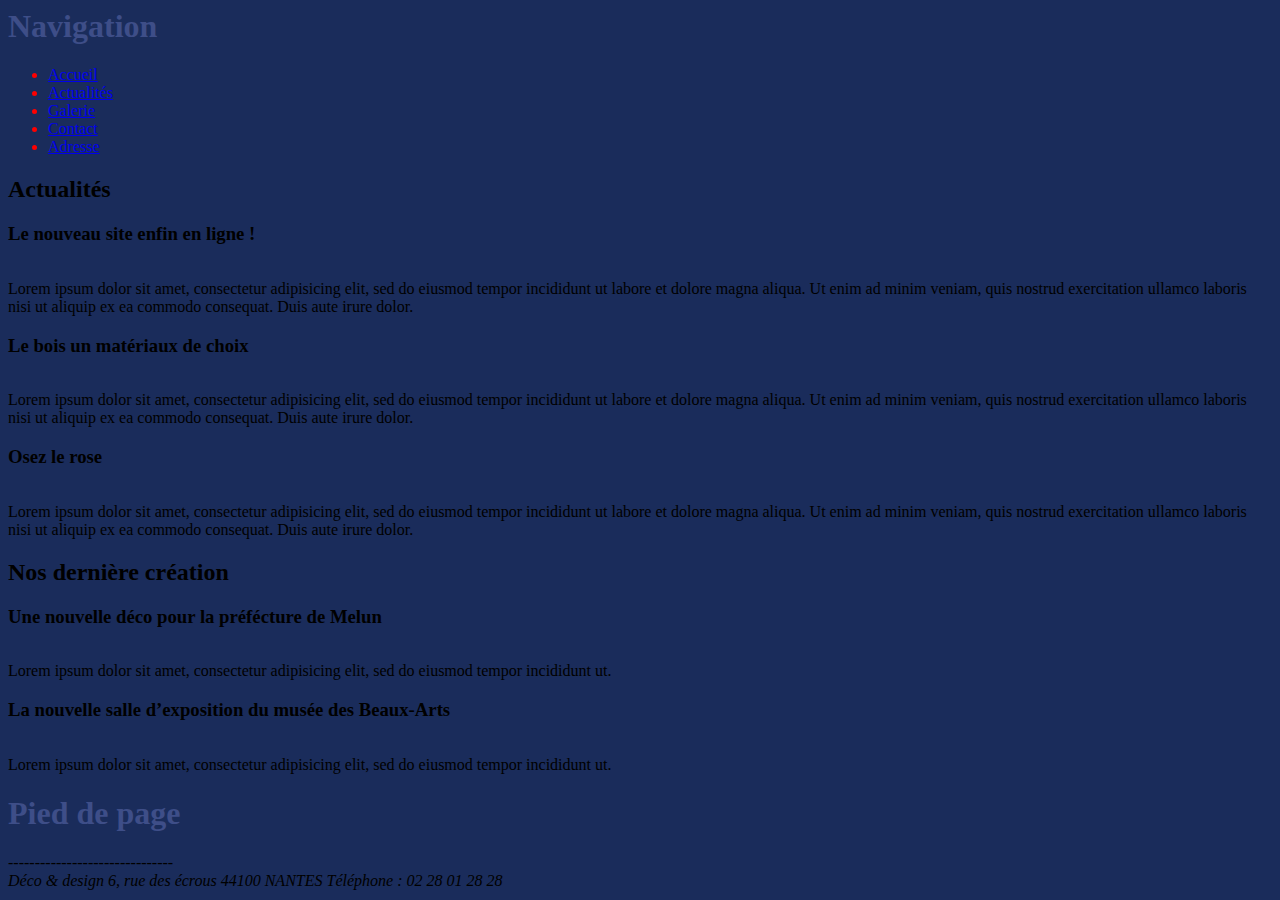
==== projweb_1/index.html @ b04c0647 "Proj1Web" ====
<DOCTYPE html>
<html>
<head>
  <meta charset="utf-8">
  <meta name="viewport" content="width=device-width">
  <link rel="stylesheet" type="text/css" href="style.css" />
  <title>Déco &amp design</title>
</head>
<body>

<audio>rc="music.oga" controls>
        <a href="music.oga">Download song</a></audio>
  <h1>Navigation</h1>
<nav>
  <ul class="liste">
    <li> <a href="https://lasonotheque.org/"> Accueil</a> </li>
    <li> <a href="https://lasonotheque.org/"> Actualités</a> </li>
    <li> <a href="https://lasonotheque.org/"> Galerie</a> </li>
    <li> <a href="https://lasonotheque.org/"> Contact</a> </li>
    <li> <a href="https://lasonotheque.org/"> Adresse</a> </li>
  </ul>
</nav>

<section>
  <h2>Actualités</h2>
  <article>
    <h3>Le nouveau site enfin en ligne !</h3>
    <img src="https://via.placeholder.com/350x150" alt="">
    <p>Lorem ipsum dolor sit amet, consectetur adipisicing elit, sed do eiusmod tempor incididunt ut labore et dolore magna aliqua. Ut enim ad minim veniam, quis nostrud exercitation ullamco
  laboris nisi ut aliquip ex ea commodo consequat. Duis aute irure dolor.</p>
</article>


  <article>
    <h3>Le bois un matériaux de choix</h3>
      <img src="https://via.placeholder.com/350x150" alt="">
      <p>Lorem ipsum dolor sit amet, consectetur adipisicing elit, sed do eiusmod tempor incididunt ut labore et dolore magna aliqua. Ut enim ad minim veniam, quis nostrud exercitation ullamco
      laboris nisi ut aliquip ex ea commodo consequat. Duis aute irure dolor.</p>
  </article>

  <article>
      <h3>Osez le rose</h3>
      <img src="https://via.placeholder.com/350x150" alt="">
      <p>Lorem ipsum dolor sit amet, consectetur adipisicing elit, sed do eiusmod tempor incididunt ut labore et dolore magna aliqua. Ut enim ad minim veniam, quis nostrud exercitation ullamco
      laboris nisi ut aliquip ex ea commodo consequat. Duis aute irure dolor.</p>
  </article>
</section>


<section>
  <h2>Nos dernière création</h2>
    <article>
      <h3>Une nouvelle déco pour la préfécture de Melun</h3>
      <img src="https://via.placeholder.com/350x150" alt="">
      <p> Lorem ipsum dolor sit amet, consectetur adipisicing elit, sed do eiusmod tempor incididunt ut.</p>
    </article>
    <article>
      <h3>La nouvelle salle d’exposition du musée des Beaux-Arts</h3>
          <img src="https://via.placeholder.com/350x150" alt="">
      <p> Lorem ipsum dolor sit amet, consectetur adipisicing elit, sed do eiusmod tempor incididunt ut.</p>
    </article>
</section>



<footer>
<h1>Pied de page</h1>
-------------------------------

<footer>
  <address>
    Déco &amp design
    6, rue des écrous
    44100 NANTES
    Téléphone : 02 28 01 28 28
  </address>
</footer>

</body>
</html>
---- projweb_1/style.css ----
body 
{
	background-color: #1A2C5B;
}

h1 
{
	color: #3E4E88;
}

.liste 
{
    color: red;
}
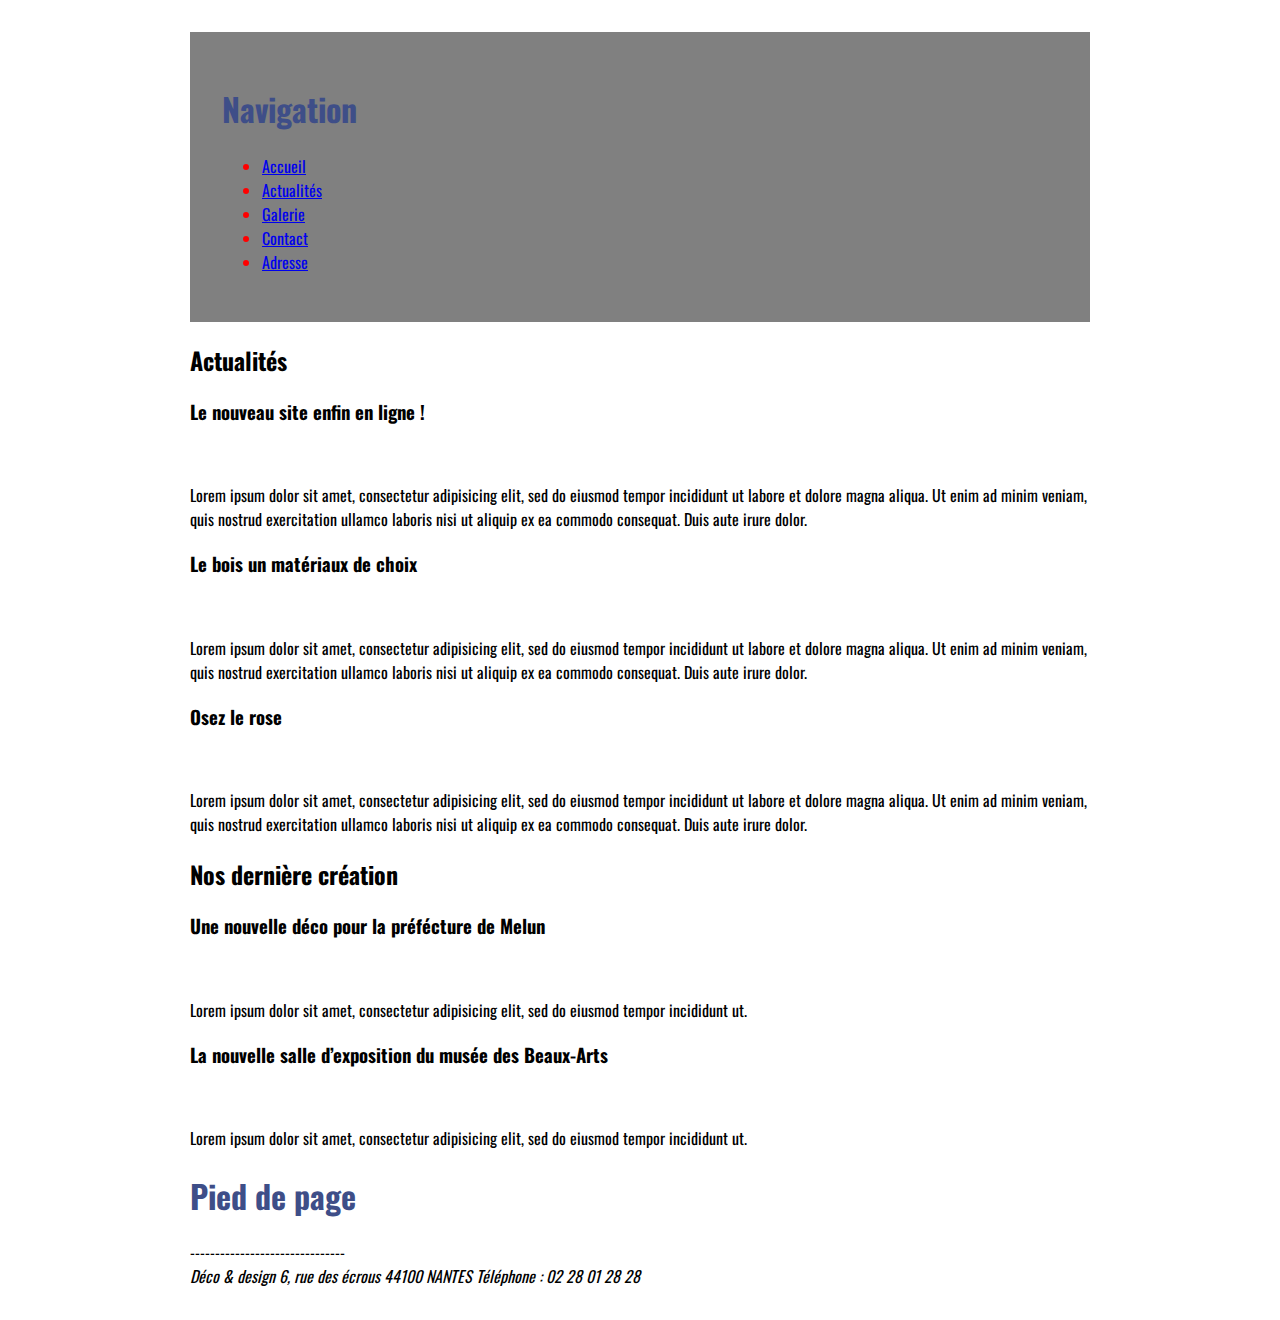
==== commit 34d37150: "WEBTEST" ====
--- a/projweb_1/index.html
+++ b/projweb_1/index.html
@@ -1,15 +1,13 @@
-<DOCTYPE html>
+<!DOCTYPE html>
 <html>
-<head>
+<head lang="fr">
   <meta charset="utf-8">
   <meta name="viewport" content="width=device-width">
   <link rel="stylesheet" type="text/css" href="style.css" />
   <title>Déco &amp design</title>
 </head>
 <body>
-
-<audio>rc="music.oga" controls>
-        <a href="music.oga">Download song</a></audio>
+<div class="fancy-header">
   <h1>Navigation</h1>
 <nav>
   <ul class="liste">
@@ -20,7 +18,7 @@
     <li> <a href="https://lasonotheque.org/"> Adresse</a> </li>
   </ul>
 </nav>
-
+</div>
 <section>
   <h2>Actualités</h2>
   <article>
--- a/projweb_1/style.css
+++ b/projweb_1/style.css
@@ -1,6 +1,27 @@
-body 
+@import url('https://fonts.googleapis.com/css?family=Oswald');
+
+html
 {
-	background-color: #1A2C5B;
+	background-image:url(https://www.watg.com/wp-content/uploads/2016/05/Architecture-Main-Tile-1920x999.jpg);
+}
+
+body
+{
+	background-color:white;
+	width:900px;
+	font-family:Oswald;
+	margin: 0;
+	margin: 0 auto;
+	padding: 2rem;
+}
+
+.fancy-header
+{
+	background-color: grey;
+	font-family:Oswald;
+	margin: 0;
+	margin: 0 auto;
+	padding: 2rem;
 }
 
 h1 
